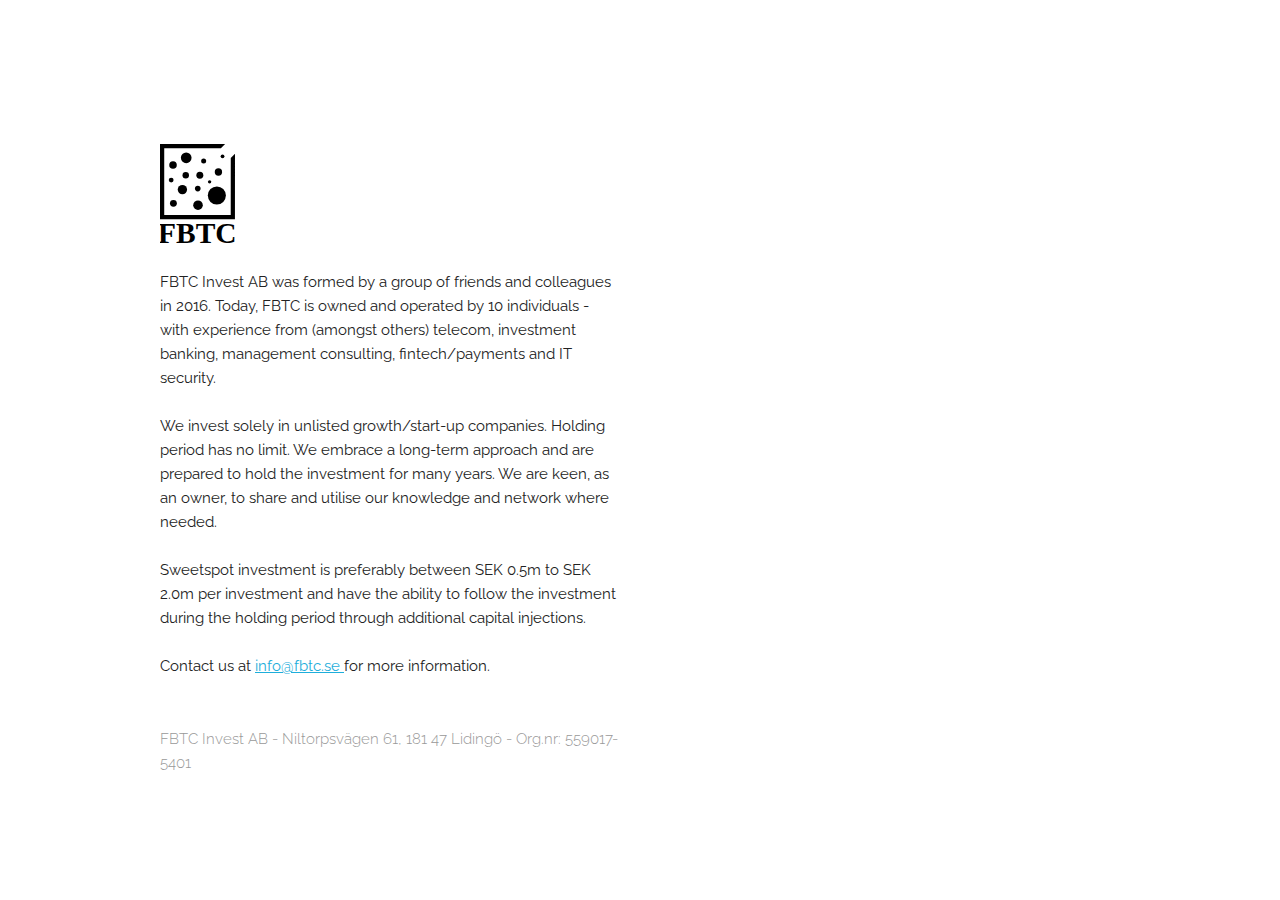
==== index.html @ 0691f469 "commit" ====
<!DOCTYPE html>
<html lang="en">
<head>
<!-- Global Site Tag (gtag.js) - Google Analytics -->
<script async src="https://www.googletagmanager.com/gtag/js?id=UA-114650515-1"></script>
<script>
  window.dataLayer = window.dataLayer || [];
  function gtag(){dataLayer.push(arguments)};
  gtag('js', new Date());

  gtag('config', 'UA-114650515-1');
</script>


  <!-- Basic Page Needs
  –––––––––––––––––––––––––––––––––––––––––––––––––– -->
  <meta charset="utf-8">
  <title>FBTC Invest AB</title>
  <meta name="description" content="">
  <meta name="author" content="">

  <!-- Mobile Specific Metas
  –––––––––––––––––––––––––––––––––––––––––––––––––– -->
  <meta name="viewport" content="width=device-width, initial-scale=1">

  <!-- FONT
  –––––––––––––––––––––––––––––––––––––––––––––––––– -->
  <link href="//fonts.googleapis.com/css?family=Raleway:400,300,600" rel="stylesheet" type="text/css">

  <!-- CSS
  –––––––––––––––––––––––––––––––––––––––––––––––––– -->
  <link rel="stylesheet" href="css/normalize.css">
  <link rel="stylesheet" href="css/skeleton.css">

  <!-- Favicon
  –––––––––––––––––––––––––––––––––––––––––––––––––– -->
  <link rel="icon" type="image/png" href="images/favicon.png">

</head>
<body>

  <!-- Primary Page Layout
  –––––––––––––––––––––––––––––––––––––––––––––––––– -->
  <div class="container">
    <div class="row">
      <div class="one-half column" style="margin-top: 15%">
         <img src="images/fbtc-logo.svg" alt="fbtc logo" style="height: 100px" >
      </div>
    </div>
    <div class="row">
      <div class="one-half column" style="margin-top: 2%">
        <p>FBTC Invest AB was formed by a group of friends and colleagues in 2016. Today, FBTC is owned and operated by 10 individuals - with experience from (amongst others) telecom,
          investment banking, management consulting, fintech/payments and IT security. <br><br>

          We invest solely in unlisted growth/start-up companies. Holding period has no limit. We embrace a long-term approach and are prepared to hold the investment for many years. We are keen, as an owner, to share and utilise our knowledge and network where needed.<br><br>

          Sweetspot investment is preferably between SEK 0.5m to SEK 2.0m per investment and have the ability to follow the investment during the holding period through additional capital injections.<br><br>

        Contact us at <a href="mailto:info@fbtc.se">info@fbtc.se </a> for more information.<br>
        <br>
        <footer><h6>FBTC Invest AB - Niltorpsvägen 61, 181 47 Lidingö - Org.nr: 559017-5401</h6></footer>
        </p>
      </div>
    </div>
  </div>

<!-- End Document
  –––––––––––––––––––––––––––––––––––––––––––––––––– -->

</body>
</html>
---- css/skeleton.css ----
/*
* Skeleton V2.0.4
* Copyright 2014, Dave Gamache
* www.getskeleton.com
* Free to use under the MIT license.
* http://www.opensource.org/licenses/mit-license.php
* 12/29/2014
*/


/* Table of contents
––––––––––––––––––––––––––––––––––––––––––––––––––
- Grid
- Base Styles
- Typography
- Links
- Buttons
- Forms
- Lists
- Code
- Tables
- Spacing
- Utilities
- Clearing
- Media Queries
*/


/* Grid
–––––––––––––––––––––––––––––––––––––––––––––––––– */
.container {
  position: relative;
  width: 100%;
  max-width: 960px;
  margin: 0 auto;
  padding: 0 20px;
  box-sizing: border-box; }
.column,
.columns {
  width: 100%;
  float: left;
  box-sizing: border-box; }

/* For devices larger than 400px */
@media (min-width: 400px) {
  .container {
    width: 85%;
    padding: 0; }
}

/* For devices larger than 550px */
@media (min-width: 550px) {
  .container {
    width: 80%; }
  .column,
  .columns {
    margin-left: 4%; }
  .column:first-child,
  .columns:first-child {
    margin-left: 0; }

  .one.column,
  .one.columns                    { width: 4.66666666667%; }
  .two.columns                    { width: 13.3333333333%; }
  .three.columns                  { width: 22%;            }
  .four.columns                   { width: 30.6666666667%; }
  .five.columns                   { width: 39.3333333333%; }
  .six.columns                    { width: 48%;            }
  .seven.columns                  { width: 56.6666666667%; }
  .eight.columns                  { width: 65.3333333333%; }
  .nine.columns                   { width: 74.0%;          }
  .ten.columns                    { width: 82.6666666667%; }
  .eleven.columns                 { width: 91.3333333333%; }
  .twelve.columns                 { width: 100%; margin-left: 0; }

  .one-third.column               { width: 30.6666666667%; }
  .two-thirds.column              { width: 65.3333333333%; }

  .one-half.column                { width: 48%; }

  /* Offsets */
  .offset-by-one.column,
  .offset-by-one.columns          { margin-left: 8.66666666667%; }
  .offset-by-two.column,
  .offset-by-two.columns          { margin-left: 17.3333333333%; }
  .offset-by-three.column,
  .offset-by-three.columns        { margin-left: 26%;            }
  .offset-by-four.column,
  .offset-by-four.columns         { margin-left: 34.6666666667%; }
  .offset-by-five.column,
  .offset-by-five.columns         { margin-left: 43.3333333333%; }
  .offset-by-six.column,
  .offset-by-six.columns          { margin-left: 52%;            }
  .offset-by-seven.column,
  .offset-by-seven.columns        { margin-left: 60.6666666667%; }
  .offset-by-eight.column,
  .offset-by-eight.columns        { margin-left: 69.3333333333%; }
  .offset-by-nine.column,
  .offset-by-nine.columns         { margin-left: 78.0%;          }
  .offset-by-ten.column,
  .offset-by-ten.columns          { margin-left: 86.6666666667%; }
  .offset-by-eleven.column,
  .offset-by-eleven.columns       { margin-left: 95.3333333333%; }

  .offset-by-one-third.column,
  .offset-by-one-third.columns    { margin-left: 34.6666666667%; }
  .offset-by-two-thirds.column,
  .offset-by-two-thirds.columns   { margin-left: 69.3333333333%; }

  .offset-by-one-half.column,
  .offset-by-one-half.columns     { margin-left: 52%; }

}


/* Base Styles
–––––––––––––––––––––––––––––––––––––––––––––––––– */
/* NOTE
html is set to 62.5% so that all the REM measurements throughout Skeleton
are based on 10px sizing. So basically 1.5rem = 15px :) */
html {
  font-size: 62.5%; }
body {
  font-size: 1.5em; /* currently ems cause chrome bug misinterpreting rems on body element */
  line-height: 1.6;
  font-weight: 400;
  font-family: "Raleway", "HelveticaNeue", "Helvetica Neue", Helvetica, Arial, sans-serif;
  color: #222; }

footer {
  color:#999;
}


/* Typography
–––––––––––––––––––––––––––––––––––––––––––––––––– */
h1, h2, h3, h4, h5, h6 {
  margin-top: 0;
  margin-bottom: 2rem;
  font-weight: 300; }
h1 { font-size: 4.0rem; line-height: 1.2;  letter-spacing: -.1rem;}
h2 { font-size: 3.6rem; line-height: 1.25; letter-spacing: -.1rem; }
h3 { font-size: 3.0rem; line-height: 1.3;  letter-spacing: -.1rem; }
h4 { font-size: 2.4rem; line-height: 1.35; letter-spacing: -.08rem; }
h5 { font-size: 1.8rem; line-height: 1.5;  letter-spacing: -.05rem; }
h6 { font-size: 1.5rem; line-height: 1.6;  letter-spacing: 0; }

/* Larger than phablet */
@media (min-width: 550px) {
  h1 { font-size: 5.0rem; }
  h2 { font-size: 4.2rem; }
  h3 { font-size: 3.6rem; }
  h4 { font-size: 3.0rem; }
  h5 { font-size: 2.4rem; }
  h6 { font-size: 1.5rem; }
}

p {
  margin-top: 0; }


/* Links
–––––––––––––––––––––––––––––––––––––––––––––––––– */
a {
  color: #1EAEDB; }
a:hover {
  color: #0FA0CE; }


/* Buttons
–––––––––––––––––––––––––––––––––––––––––––––––––– */
.button,
button,
input[type="submit"],
input[type="reset"],
input[type="button"] {
  display: inline-block;
  height: 38px;
  padding: 0;
  margin: 0 28px 0 0;
  color: #111;
  text-align: center;
  font-size: 18px;
  font-weight: 600;
  line-height: 38px;
  letter-spacing: .1rem;
  text-transform: uppercase;
  text-decoration: none;
  white-space: nowrap;
  background-color: transparent;
  border-radius: 4px;
  border: 0px solid #bbb;
  cursor: pointer;
  box-sizing: border-box; }
.button:hover,
button:hover,
input[type="submit"]:hover,
input[type="reset"]:hover,
input[type="button"]:hover,
.button:focus,
button:focus,
input[type="submit"]:focus,
input[type="reset"]:focus,
input[type="button"]:focus {
  color: #777;
  border-color: #888;
  outline: 0; }
.button.button-primary,
button.button-primary,
input[type="submit"].button-primary,
input[type="reset"].button-primary,
input[type="button"].button-primary {
  color: #FFF;
  background-color: #33C3F0;
  border-color: #33C3F0; }
.button.button-primary:hover,
button.button-primary:hover,
input[type="submit"].button-primary:hover,
input[type="reset"].button-primary:hover,
input[type="button"].button-primary:hover,
.button.button-primary:focus,
button.button-primary:focus,
input[type="submit"].button-primary:focus,
input[type="reset"].button-primary:focus,
input[type="button"].button-primary:focus {
  color: #FFF;
  background-color: #1EAEDB;
  border-color: #1EAEDB; }


/* Forms
–––––––––––––––––––––––––––––––––––––––––––––––––– */
input[type="email"],
input[type="number"],
input[type="search"],
input[type="text"],
input[type="tel"],
input[type="url"],
input[type="password"],
textarea,
select {
  height: 38px;
  padding: 6px 10px; /* The 6px vertically centers text on FF, ignored by Webkit */
  background-color: #fff;
  border: 1px solid #D1D1D1;
  border-radius: 4px;
  box-shadow: none;
  box-sizing: border-box; }
/* Removes awkward default styles on some inputs for iOS */
input[type="email"],
input[type="number"],
input[type="search"],
input[type="text"],
input[type="tel"],
input[type="url"],
input[type="password"],
textarea {
  -webkit-appearance: none;
     -moz-appearance: none;
          appearance: none; }
textarea {
  min-height: 65px;
  padding-top: 6px;
  padding-bottom: 6px; }
input[type="email"]:focus,
input[type="number"]:focus,
input[type="search"]:focus,
input[type="text"]:focus,
input[type="tel"]:focus,
input[type="url"]:focus,
input[type="password"]:focus,
textarea:focus,
select:focus {
  border: 1px solid #33C3F0;
  outline: 0; }
label,
legend {
  display: block;
  margin-bottom: .5rem;
  font-weight: 600; }
fieldset {
  padding: 0;
  border-width: 0; }
input[type="checkbox"],
input[type="radio"] {
  display: inline; }
label > .label-body {
  display: inline-block;
  margin-left: .5rem;
  font-weight: normal; }


/* Lists
–––––––––––––––––––––––––––––––––––––––––––––––––– */
ul {
  list-style: circle inside; }
ol {
  list-style: decimal inside; }
ol, ul {
  padding-left: 0;
  margin-top: 0; }
ul ul,
ul ol,
ol ol,
ol ul {
  margin: 1.5rem 0 1.5rem 3rem;
  font-size: 90%; }
li {
  margin-bottom: 1rem; }


/* Code
–––––––––––––––––––––––––––––––––––––––––––––––––– */
code {
  padding: .2rem .5rem;
  margin: 0 .2rem;
  font-size: 90%;
  white-space: nowrap;
  background: #F1F1F1;
  border: 1px solid #E1E1E1;
  border-radius: 4px; }
pre > code {
  display: block;
  padding: 1rem 1.5rem;
  white-space: pre; }


/* Tables
–––––––––––––––––––––––––––––––––––––––––––––––––– */
th,
td {
  padding: 12px 15px;
  text-align: left;
  border-bottom: 1px solid #E1E1E1; }
th:first-child,
td:first-child {
  padding-left: 0; }
th:last-child,
td:last-child {
  padding-right: 0; }


/* Spacing
–––––––––––––––––––––––––––––––––––––––––––––––––– */
button,
.button {
  margin-bottom: 1rem; }
input,
textarea,
select,
fieldset {
  margin-bottom: 1.5rem; }
pre,
blockquote,
dl,
figure,
table,
p,
ul,
ol,
form {
  margin-bottom: 2.5rem; }


/* Utilities
–––––––––––––––––––––––––––––––––––––––––––––––––– */
.u-full-width {
  width: 100%;
  box-sizing: border-box; }
.u-max-full-width {
  max-width: 100%;
  box-sizing: border-box; }
.u-pull-right {
  float: right; }
.u-pull-left {
  float: left; }


/* Misc
–––––––––––––––––––––––––––––––––––––––––––––––––– */
hr {
  margin-top: 3rem;
  margin-bottom: 3.5rem;
  border-width: 0;
  border-top: 1px solid #E1E1E1; }


/* Clearing
–––––––––––––––––––––––––––––––––––––––––––––––––– */

/* Self Clearing Goodness */
.container:after,
.row:after,
.u-cf {
  content: "";
  display: table;
  clear: both; }


/* Media Queries
–––––––––––––––––––––––––––––––––––––––––––––––––– */
/*
Note: The best way to structure the use of media queries is to create the queries
near the relevant code. For example, if you wanted to change the styles for buttons
on small devices, paste the mobile query code up in the buttons section and style it
there.
*/


/* Larger than mobile */
@media (min-width: 400px) {}

/* Larger than phablet (also point when grid becomes active) */
@media (min-width: 550px) {}

/* Larger than tablet */
@media (min-width: 750px) {}

/* Larger than desktop */
@media (min-width: 1000px) {}

/* Larger than Desktop HD */
@media (min-width: 1200px) {}
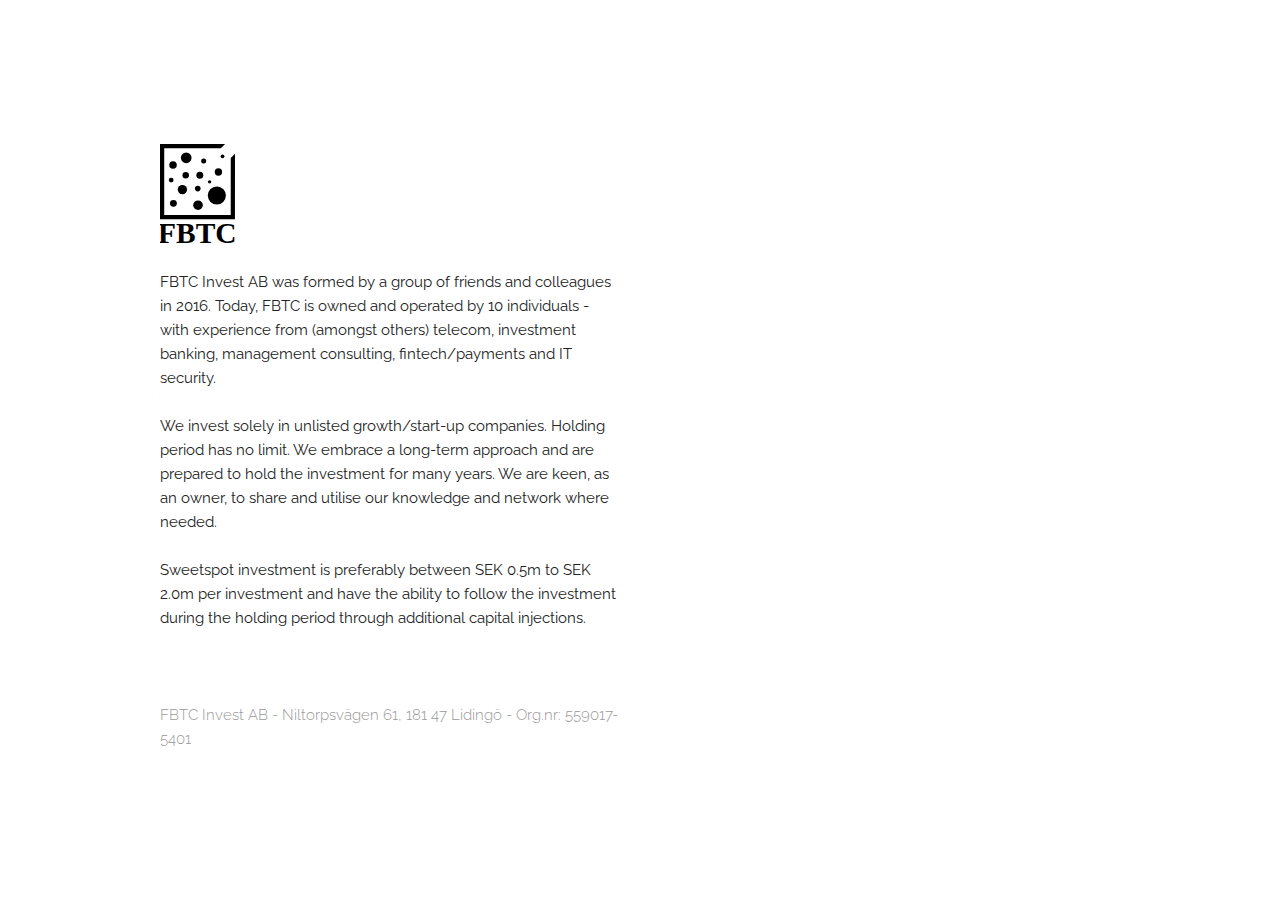
==== commit 42e123b7: "removed contact" ====
--- a/index.html
+++ b/index.html
@@ -1,16 +1,6 @@
 <!DOCTYPE html>
 <html lang="en">
 <head>
-<!-- Global Site Tag (gtag.js) - Google Analytics -->
-<script async src="https://www.googletagmanager.com/gtag/js?id=UA-114650515-1"></script>
-<script>
-  window.dataLayer = window.dataLayer || [];
-  function gtag(){dataLayer.push(arguments)};
-  gtag('js', new Date());
-
-  gtag('config', 'UA-114650515-1');
-</script>
-
 
   <!-- Basic Page Needs
   –––––––––––––––––––––––––––––––––––––––––––––––––– -->
@@ -56,7 +46,6 @@
 
           Sweetspot investment is preferably between SEK 0.5m to SEK 2.0m per investment and have the ability to follow the investment during the holding period through additional capital injections.<br><br>
 
-        Contact us at <a href="mailto:info@fbtc.se">info@fbtc.se </a> for more information.<br>
         <br>
         <footer><h6>FBTC Invest AB - Niltorpsvägen 61, 181 47 Lidingö - Org.nr: 559017-5401</h6></footer>
         </p>
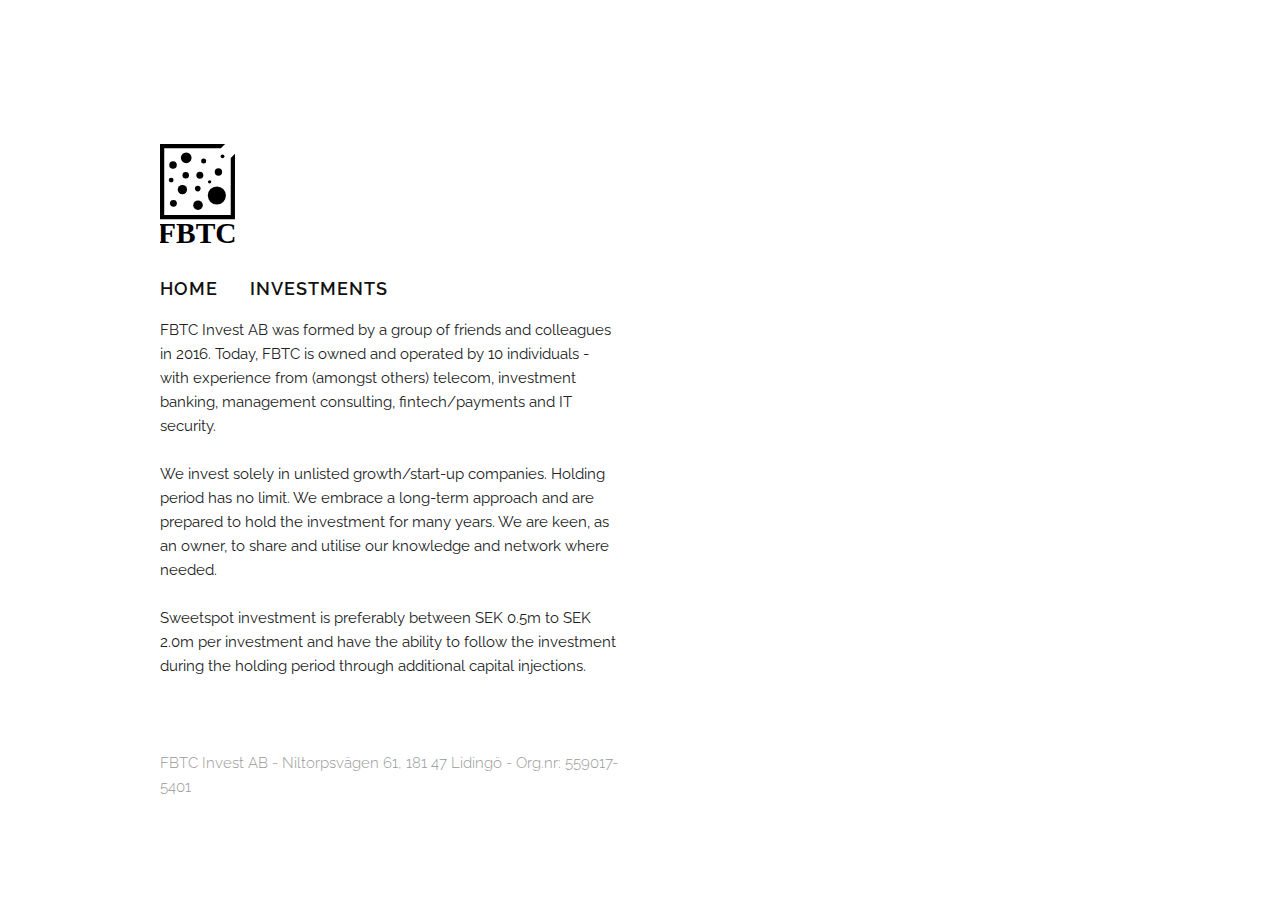
==== commit 73e839c2: "added investment page" ====
--- a/index.html
+++ b/index.html
@@ -39,6 +39,8 @@
     </div>
     <div class="row">
       <div class="one-half column" style="margin-top: 2%">
+        <a class="button" href="index.html">home</a>
+        <a class="button" href="investments.html">investments</a>
         <p>FBTC Invest AB was formed by a group of friends and colleagues in 2016. Today, FBTC is owned and operated by 10 individuals - with experience from (amongst others) telecom,
           investment banking, management consulting, fintech/payments and IT security. <br><br>
 
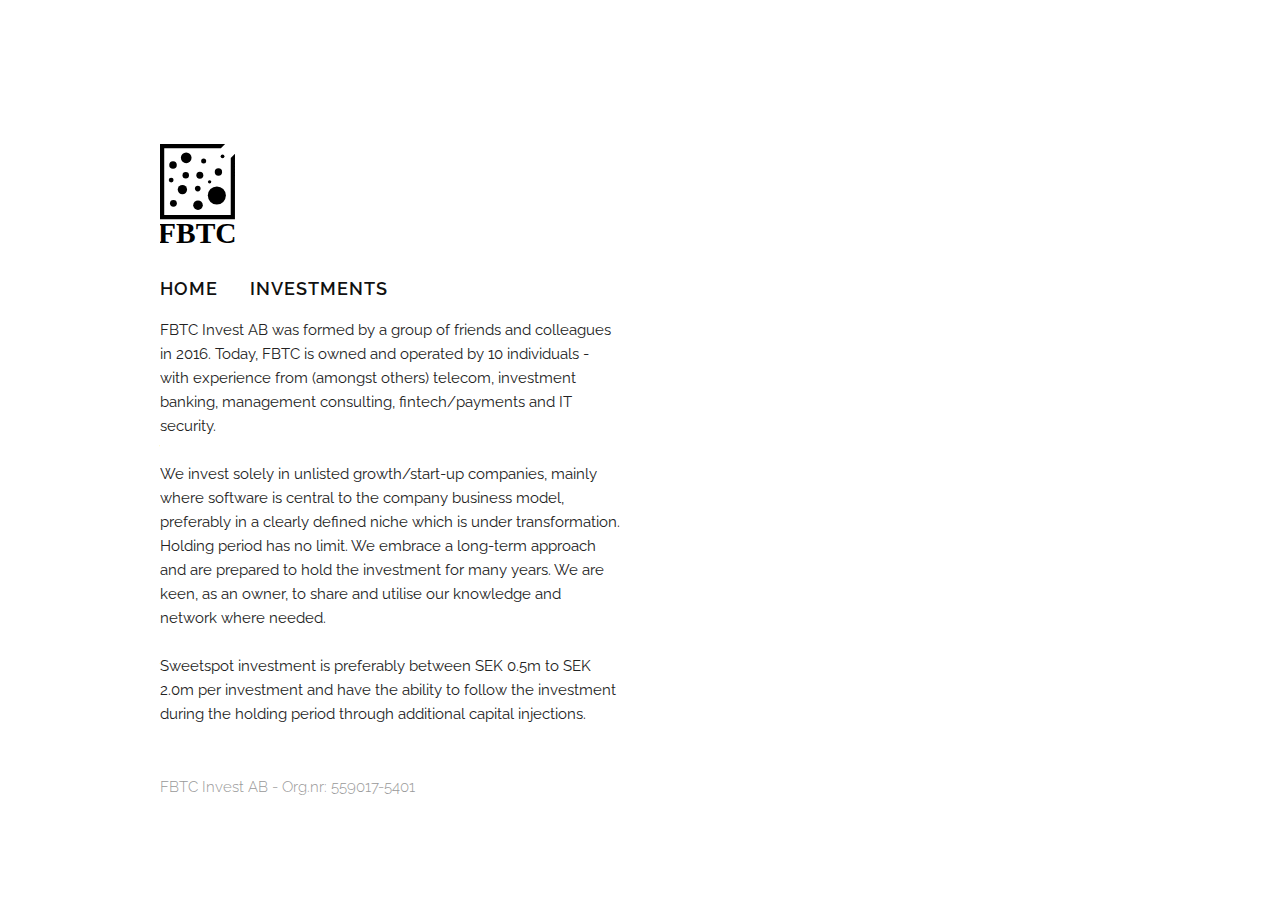
==== commit 6589d816: "update" ====
--- a/index.html
+++ b/index.html
@@ -39,17 +39,16 @@
     </div>
     <div class="row">
       <div class="one-half column" style="margin-top: 2%">
-        <a class="button" href="index.html">home</a>
+        <a class="button" href="/">home</a>
         <a class="button" href="investments.html">investments</a>
         <p>FBTC Invest AB was formed by a group of friends and colleagues in 2016. Today, FBTC is owned and operated by 10 individuals - with experience from (amongst others) telecom,
           investment banking, management consulting, fintech/payments and IT security. <br><br>
 
-          We invest solely in unlisted growth/start-up companies. Holding period has no limit. We embrace a long-term approach and are prepared to hold the investment for many years. We are keen, as an owner, to share and utilise our knowledge and network where needed.<br><br>
+          We invest solely in unlisted growth/start-up companies, mainly where software is central to the company business model, preferably in a clearly defined niche which is under transformation. Holding period has no limit. We embrace a long-term approach and are prepared to hold the investment for many years. We are keen, as an owner, to share and utilise our knowledge and network where needed. <br><br>
 
           Sweetspot investment is preferably between SEK 0.5m to SEK 2.0m per investment and have the ability to follow the investment during the holding period through additional capital injections.<br><br>
 
-        <br>
-        <footer><h6>FBTC Invest AB - Niltorpsvägen 61, 181 47 Lidingö - Org.nr: 559017-5401</h6></footer>
+        <footer><h6>FBTC Invest AB - Org.nr: 559017-5401</h6></footer>
         </p>
       </div>
     </div>
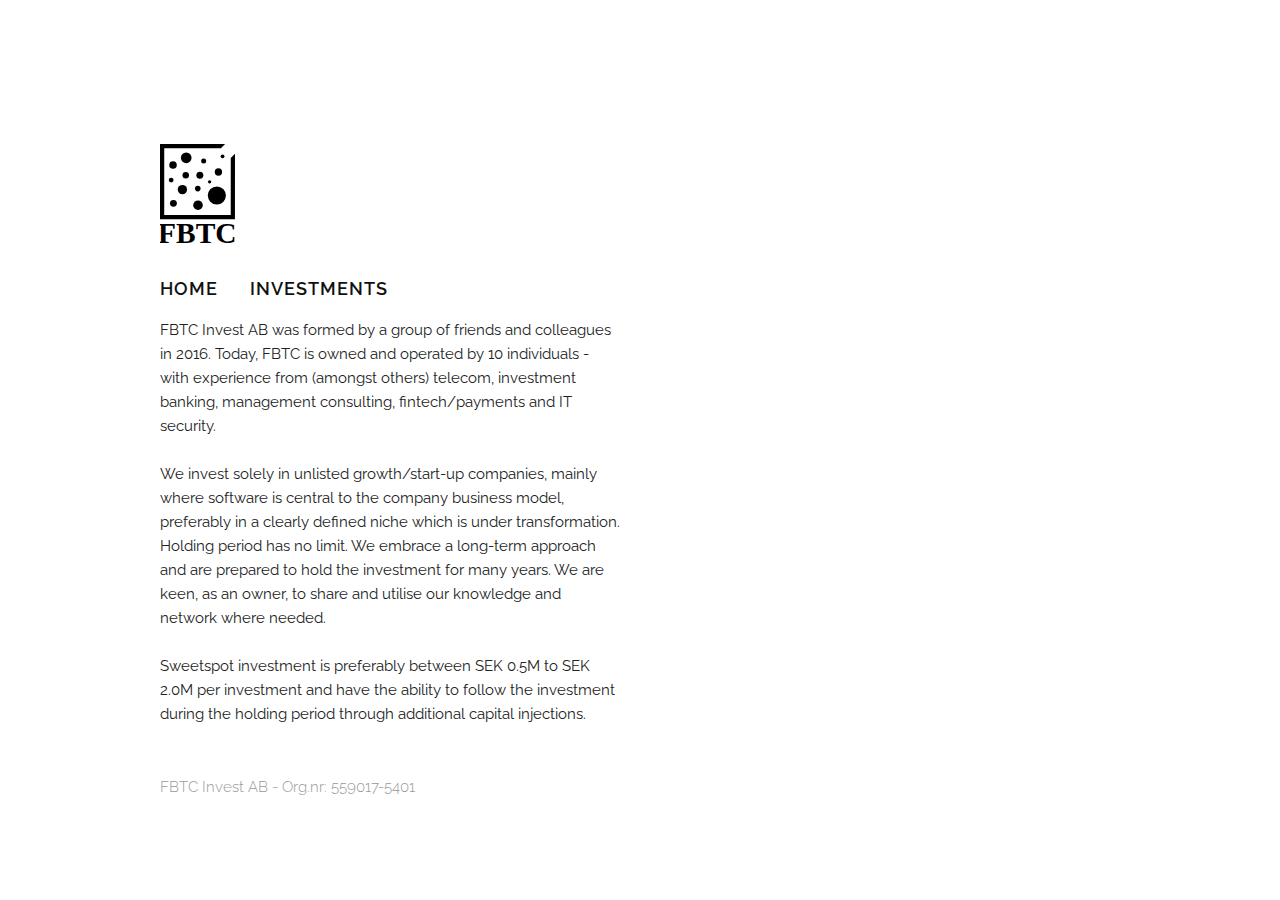
==== commit 58a9c644: "million" ====
--- a/index.html
+++ b/index.html
@@ -44,9 +44,9 @@
         <p>FBTC Invest AB was formed by a group of friends and colleagues in 2016. Today, FBTC is owned and operated by 10 individuals - with experience from (amongst others) telecom,
           investment banking, management consulting, fintech/payments and IT security. <br><br>
 
-          We invest solely in unlisted growth/start-up companies, mainly where software is central to the company business model, preferably in a clearly defined niche which is under transformation. Holding period has no limit. We embrace a long-term approach and are prepared to hold the investment for many years. We are keen, as an owner, to share and utilise our knowledge and network where needed. <br><br>
+          We invest solely in unlisted growth/start-up companies, mainly where software is central to the company business model, preferably in a clearly defined niche which is under transformation. Holding period has no limit. We embrace a long-term approach and are prepared to hold the investment for many years. We are keen, as an owner, to share and utilise our knowledge and network where needed.<br><br>
 
-          Sweetspot investment is preferably between SEK 0.5m to SEK 2.0m per investment and have the ability to follow the investment during the holding period through additional capital injections.<br><br>
+          Sweetspot investment is preferably between SEK 0.5M to SEK 2.0M per investment and have the ability to follow the investment during the holding period through additional capital injections.<br><br>
 
         <footer><h6>FBTC Invest AB - Org.nr: 559017-5401</h6></footer>
         </p>
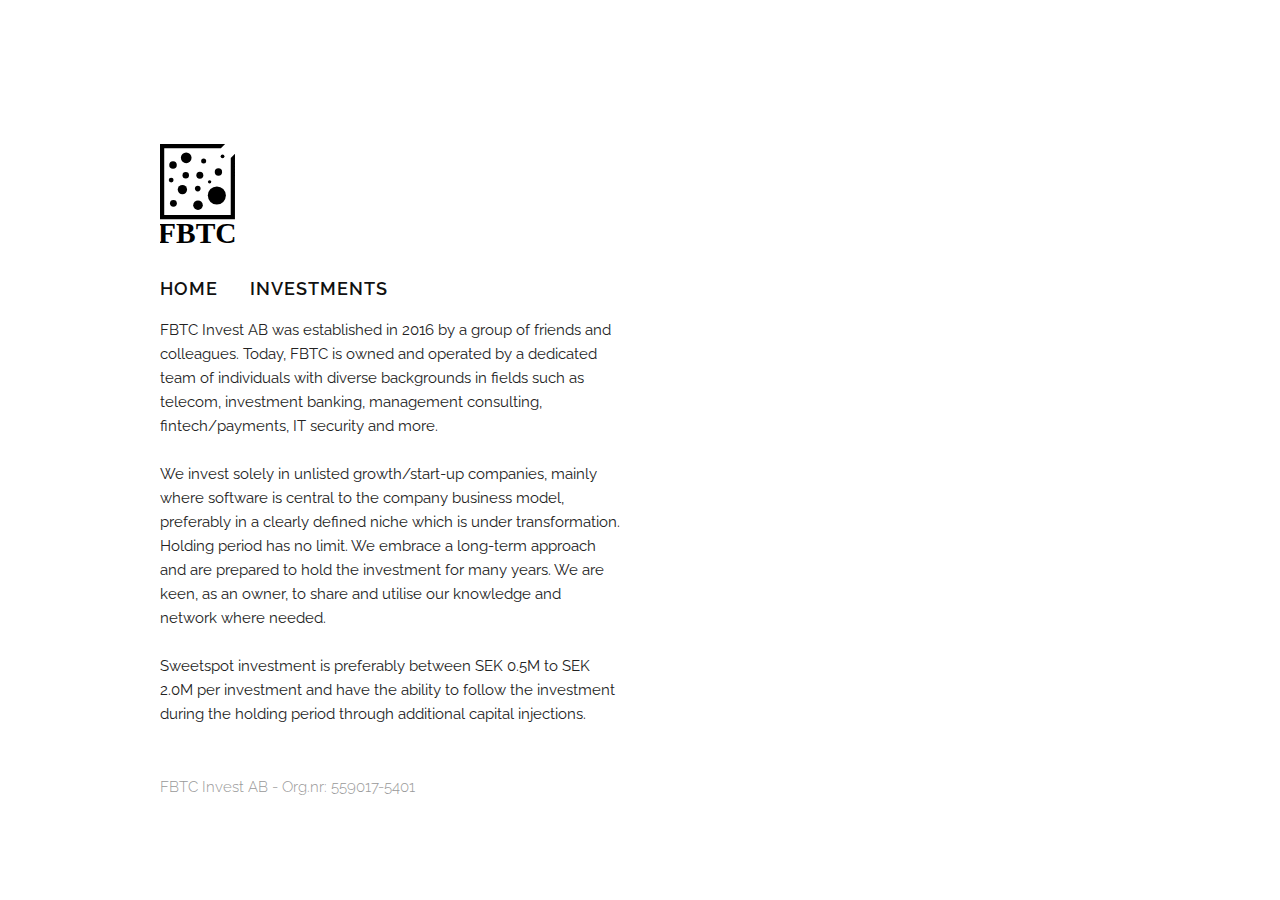
==== commit 8b366b7f: "Merge pull request #19 from ptorner/ptorner-patch-5" ====
--- a/index.html
+++ b/index.html
@@ -41,8 +41,7 @@
       <div class="one-half column" style="margin-top: 2%">
         <a class="button" href="/">home</a>
         <a class="button" href="investments.html">investments</a>
-        <p>FBTC Invest AB was formed by a group of friends and colleagues in 2016. Today, FBTC is owned and operated by 10 individuals - with experience from (amongst others) telecom,
-          investment banking, management consulting, fintech/payments and IT security. <br><br>
+        <p>FBTC Invest AB was established in 2016 by a group of friends and colleagues. Today, FBTC is owned and operated by a dedicated team of individuals with diverse backgrounds in fields such as telecom, investment banking, management consulting, fintech/payments, IT security and more.<br><br>
 
           We invest solely in unlisted growth/start-up companies, mainly where software is central to the company business model, preferably in a clearly defined niche which is under transformation. Holding period has no limit. We embrace a long-term approach and are prepared to hold the investment for many years. We are keen, as an owner, to share and utilise our knowledge and network where needed.<br><br>
 
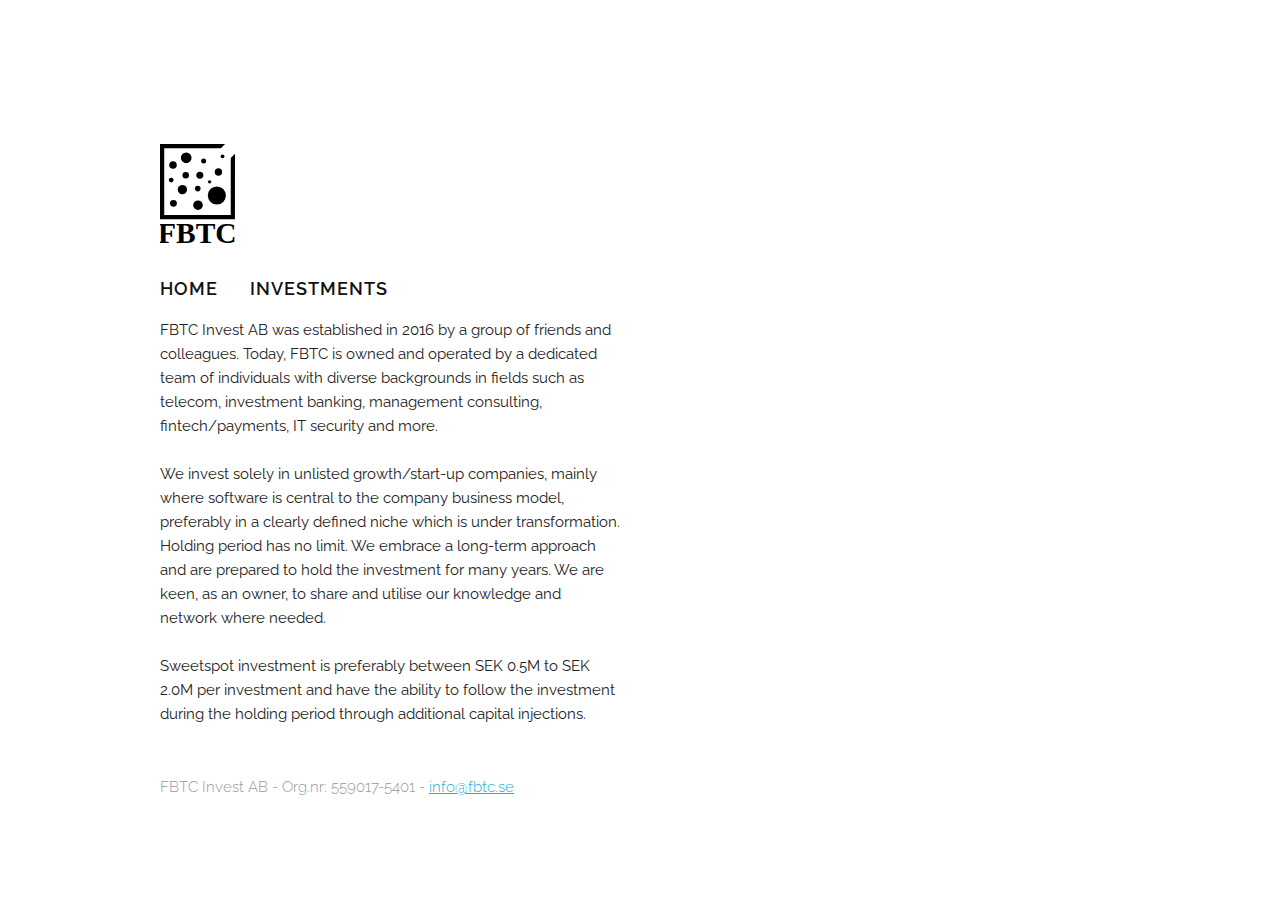
==== commit 33f24b30: "Merge pull request #22 from ptorner/ptorner-patch-8" ====
--- a/index.html
+++ b/index.html
@@ -47,7 +47,7 @@
 
           Sweetspot investment is preferably between SEK 0.5M to SEK 2.0M per investment and have the ability to follow the investment during the holding period through additional capital injections.<br><br>
 
-        <footer><h6>FBTC Invest AB - Org.nr: 559017-5401</h6></footer>
+        <footer><h6>FBTC Invest AB - Org.nr: 559017-5401 - <a href="mailto:info@fbtc.sem">info@fbtc.se</a></h6></footer>
         </p>
       </div>
     </div>
